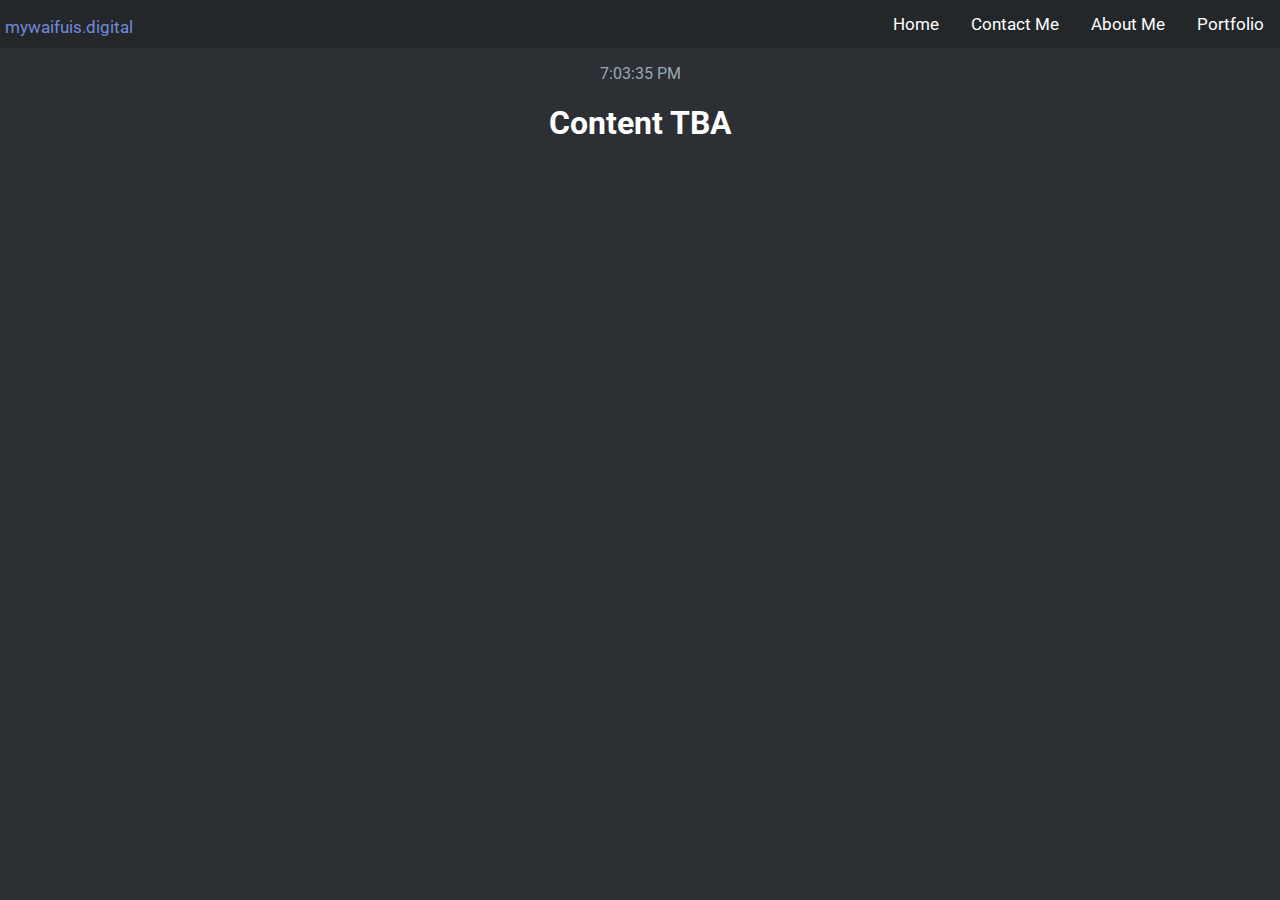
==== about-me/index.html @ 5c46cfba "Commit to master" ====
<!DOCTYPE HTML>
<html>
  
  <head>
    <title>Akkoza's Website</title>
    <link rel="stylesheet" href="../main.css">
    <link href="https://fonts.googleapis.com/css2?family=Roboto:wght@300;400&display=swap" rel="stylesheet">
  </head>

  <script>
	  function time() {
	    var today = new Date();
	    var h = today.getHours();
	    var m = today.getMinutes();
	    var s = today.getSeconds();
	    m = checkTime(m);
	    s = checkTime(s);
	    document.getElementById('time').innerHTML = standardTime(h) + ":" + m + ":" + s + timestamp(h);
	    var t = setTimeout(time, 500);
	   }
	   
	   function checkTime(i) {
	    if (i < 10) {i = "0" + i};
	    return i;
	   }
	   
	   function timestamp(hour) {
	    if (hour < 12) { return " AM";} else { return " PM";};
	    }
	    function standardTime(hour) {
	      if (hour < 13) {return hour;} else {return hour-12;};
	   }
  </script>
  
  <style>
    
  </style>
  
  <body bgcolor="#2a2c2e" text="#ffffff" onload="time()">

    <div class="nav-top">
	    <p class="title">mywaifuis.digital</p>
	    <!--<p id="time"></p>-->
        <a href="../portfolio">Portfolio</a>
        <a href="../about-me">About Me</a>
        <a href="../contact">Contact Me</a>
	    <a class="enabled" href="../">Home</a>
	    <!--<a href="games">Games</a>
	    <a href="bdplugins">BD Plugins</a>
	    <a href="about">About</a>
		<a class="enabled" href="/">Home</a>-->
    </div>
    <p align="center" id="time"/>

    <h1 align="center">Content TBA</h1>
	<br><br>
	

  </body>
  
</html>
---- main.css ----
* {
    font-family: 'Roboto', sans-serif;
}
body {
    margin: 0;
    background-color: #2C2F33;
}

.title {
    color: #986ee0;
    text-align: center;
    margin-bottom: 0px;
}

.mainparagraphs {
    margin-right: auto;
    margin-left: auto;
    text-align: center;
    font-size: 17px;
    width: 35%;
}

.anchor{
    display: block;
    height: 115px; /*same height as header*/
    margin-top: -115px; /*same height as header*/
    visibility: hidden;
  }

.readmorebutton{
    font-family: 'Roboto', sans-serif;
    color: #FFFFFF;
    background-color: #23272A;
    text-align: center;
    border-radius: 15px;
    padding: 14px 16px;
    width: 25%;
    display: block;
    margin-left: auto;
    margin-right: auto;
    text-decoration: none;
    font-size: 17px;
}



p {
    color: #99AAB5;
}

.titleline {
    border-bottom: 3px solid #23272A;
    margin-right: auto;
    margin-left: auto;
    width: 25%;
    border-radius: 500px;
    margin-bottom: 5px;
}

.nav-top {
    padding: 0;
    background-color: #23272A;
    overflow: hidden;
}

.contactmethods {
    padding: 0;
    width: 100%;
    height: 25px;
    text-align: center;
}

.blocks {
width: 100%;
height: 100%;
}


.blocks a {
margin: auto;
border-radius: 5px;
display: block;
width: 100px;
line-height: 50px;
height: 100px;
text-align: center;
background-color: #23272A;
font-family: 'Roboto', sans-serif;
font-size: 14px;
color: #FFFFFF;
text-decoration: none;
padding: 5px 5px;
margin-bottom: 5px;
}

.contactmethods a {
    font-family: 'Roboto', sans-serif;
    color: #FFFFFF;
    text-align: center; 
    margin:0 auto;
    width: 15%;
    padding: 14px 16px;
    text-decoration: none;
    font-size: 17px;
}

.nav-top .title {
    font-family: 'Roboto', sans-serif;
    color: #7289DA;
    float: left;
    margin-left: 5px;
    height: 17px;
    font-size: 17px;
    text-decoration: none;
    margin-bottom: 0px;
}


.nav-top a {
    font-family: 'Roboto', sans-serif;
    float: right;
    color: #FFFFFF;
    text-align: center;
    padding: 14px 16px;
    text-decoration: none;
    font-size: 17px;
}
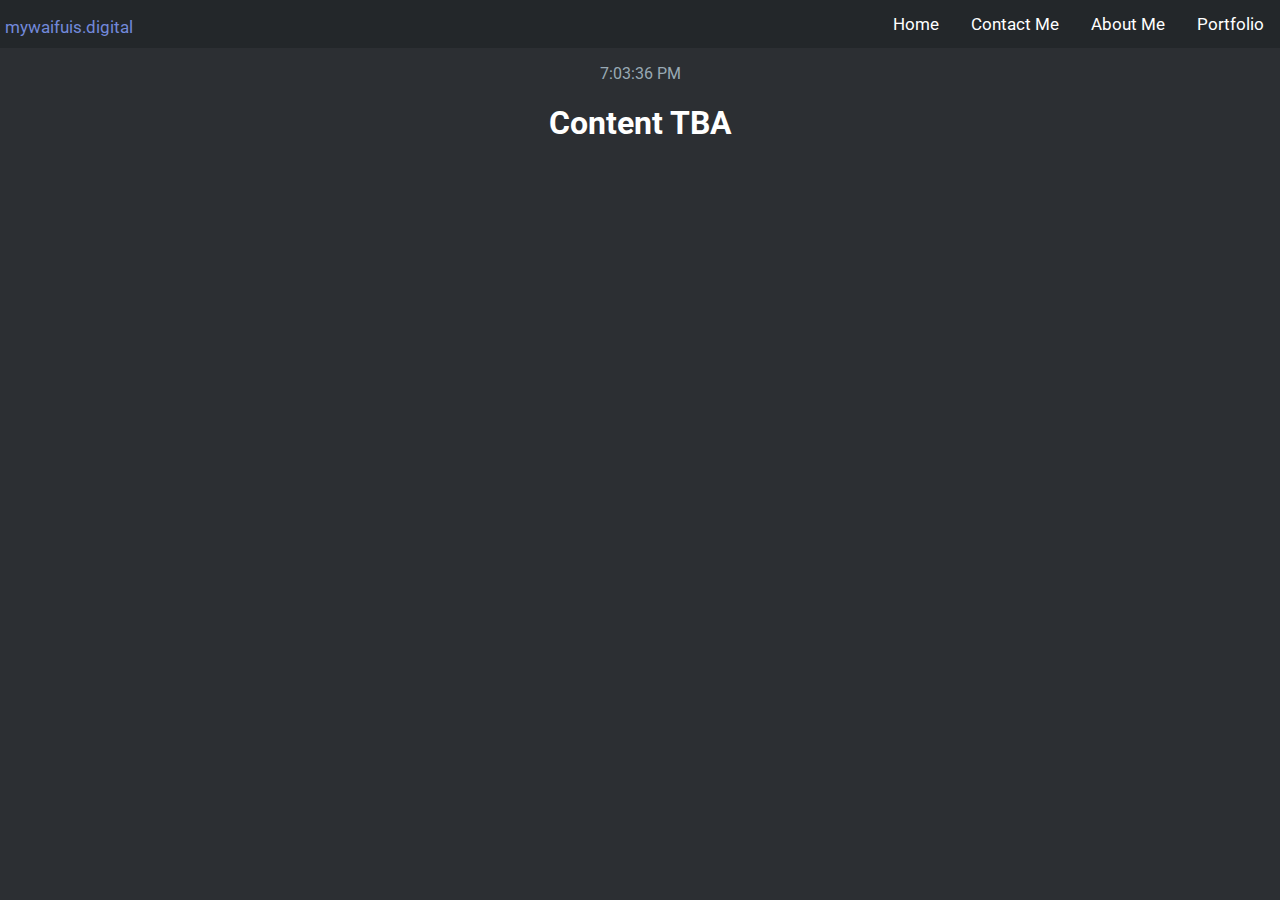
==== commit c9f60788: "Commit to master" ====
--- a/about-me/index.html
+++ b/about-me/index.html
@@ -1,61 +1,72 @@
 <!DOCTYPE HTML>
 <html>
-  
-  <head>
+
+<head>
     <title>Akkoza's Website</title>
     <link rel="stylesheet" href="../main.css">
     <link href="https://fonts.googleapis.com/css2?family=Roboto:wght@300;400&display=swap" rel="stylesheet">
-  </head>
+</head>
 
-  <script>
-	  function time() {
-	    var today = new Date();
-	    var h = today.getHours();
-	    var m = today.getMinutes();
-	    var s = today.getSeconds();
-	    m = checkTime(m);
-	    s = checkTime(s);
-	    document.getElementById('time').innerHTML = standardTime(h) + ":" + m + ":" + s + timestamp(h);
-	    var t = setTimeout(time, 500);
-	   }
-	   
-	   function checkTime(i) {
-	    if (i < 10) {i = "0" + i};
-	    return i;
-	   }
-	   
-	   function timestamp(hour) {
-	    if (hour < 12) { return " AM";} else { return " PM";};
-	    }
-	    function standardTime(hour) {
-	      if (hour < 13) {return hour;} else {return hour-12;};
-	   }
-  </script>
-  
-  <style>
-    
-  </style>
-  
-  <body bgcolor="#2a2c2e" text="#ffffff" onload="time()">
+<script>
+    function time() {
+        var today = new Date();
+        var h = today.getHours();
+        var m = today.getMinutes();
+        var s = today.getSeconds();
+        m = checkTime(m);
+        s = checkTime(s);
+        document.getElementById('time').innerHTML = standardTime(h) + ":" + m + ":" + s + timestamp(h);
+        var t = setTimeout(time, 500);
+    }
+
+    function checkTime(i) {
+        if (i < 10) {
+            i = "0" + i
+        };
+        return i;
+    }
+
+    function timestamp(hour) {
+        if (hour < 12) {
+            return " AM";
+        } else {
+            return " PM";
+        };
+    }
+
+    function standardTime(hour) {
+        if (hour < 13) {
+            return hour;
+        } else {
+            return hour - 12;
+        };
+    }
+</script>
+
+<style>
+
+</style>
+
+<body bgcolor="#2a2c2e" text="#ffffff" onload="time()">
 
     <div class="nav-top">
-	    <p class="title">mywaifuis.digital</p>
-	    <!--<p id="time"></p>-->
+        <p class="title">mywaifuis.digital</p>
+        <!--<p id="time"></p>-->
         <a href="../portfolio">Portfolio</a>
         <a href="../about-me">About Me</a>
         <a href="../contact">Contact Me</a>
-	    <a class="enabled" href="../">Home</a>
-	    <!--<a href="games">Games</a>
+        <a class="enabled" href="../">Home</a>
+        <!--<a href="games">Games</a>
 	    <a href="bdplugins">BD Plugins</a>
 	    <a href="about">About</a>
 		<a class="enabled" href="/">Home</a>-->
     </div>
-    <p align="center" id="time"/>
+    <p align="center" id="time" />
 
     <h1 align="center">Content TBA</h1>
-	<br><br>
-	
+    <br><br>
 
-  </body>
-  
-</html>
+
+</body>
+
+</html>--- a/main.css
+++ b/main.css
@@ -42,7 +42,16 @@
     font-size: 17px;
 }
 
+.paddedLeft{
+    padding: 14px 16px;
+}
 
+.importantText{
+    font-family: 'Roboto', sans-serif;
+    color: #FFFFFF;
+    padding: 14px 16px;
+    font-size: 18px;
+}
 
 p {
     color: #99AAB5;
